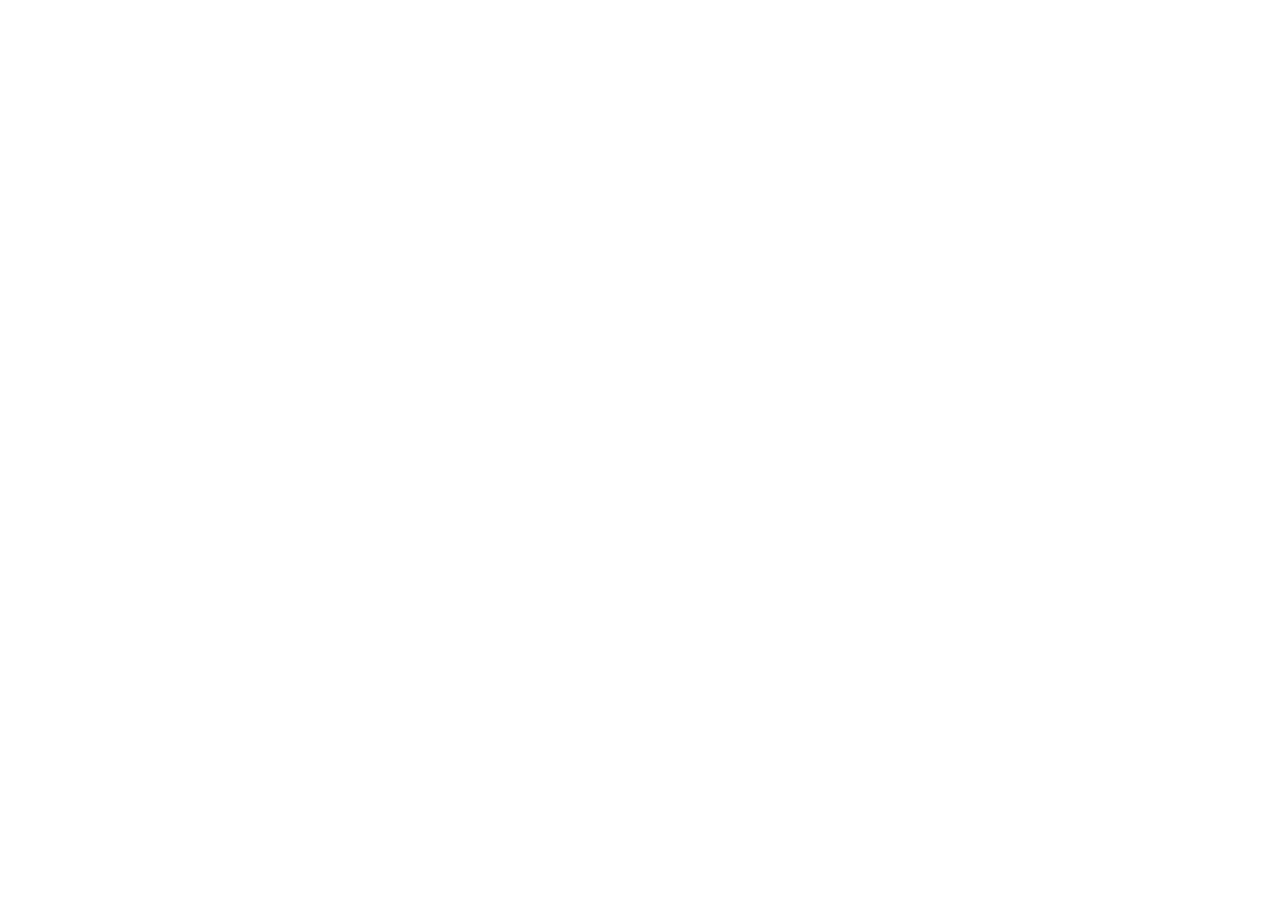
==== mobile/web/index.html @ 84db2c2c "Build the entire thing" ====
<!DOCTYPE html>
<html>
<head>
  <!--
    If you are serving your web app in a path other than the root, change the
    href value below to reflect the base path you are serving from.

    The path provided below has to start and end with a slash "/" in order for
    it to work correctly.

    For more details:
    * https://developer.mozilla.org/en-US/docs/Web/HTML/Element/base

    This is a placeholder for base href that will be replaced by the value of
    the `--base-href` argument provided to `flutter build`.
  -->
  <base href="$FLUTTER_BASE_HREF">

  <meta charset="UTF-8">
  <meta content="IE=Edge" http-equiv="X-UA-Compatible">
  <meta name="description" content="A new Flutter project.">

  <!-- iOS meta tags & icons -->
  <meta name="mobile-web-app-capable" content="yes">
  <meta name="apple-mobile-web-app-status-bar-style" content="black">
  <meta name="apple-mobile-web-app-title" content="appliance_fixer">
  <link rel="apple-touch-icon" href="icons/Icon-192.png">

  <!-- Favicon -->
  <link rel="icon" type="image/png" href="favicon.png"/>

  <title>appliance_fixer</title>
  <link rel="manifest" href="manifest.json">
</head>
<body>
  <!--
    You can customize the "flutter_bootstrap.js" script.
    This is useful to provide a custom configuration to the Flutter loader
    or to give the user feedback during the initialization process.

    For more details:
    * https://docs.flutter.dev/platform-integration/web/initialization
  -->
  <script src="flutter_bootstrap.js" async></script>
</body>
</html>
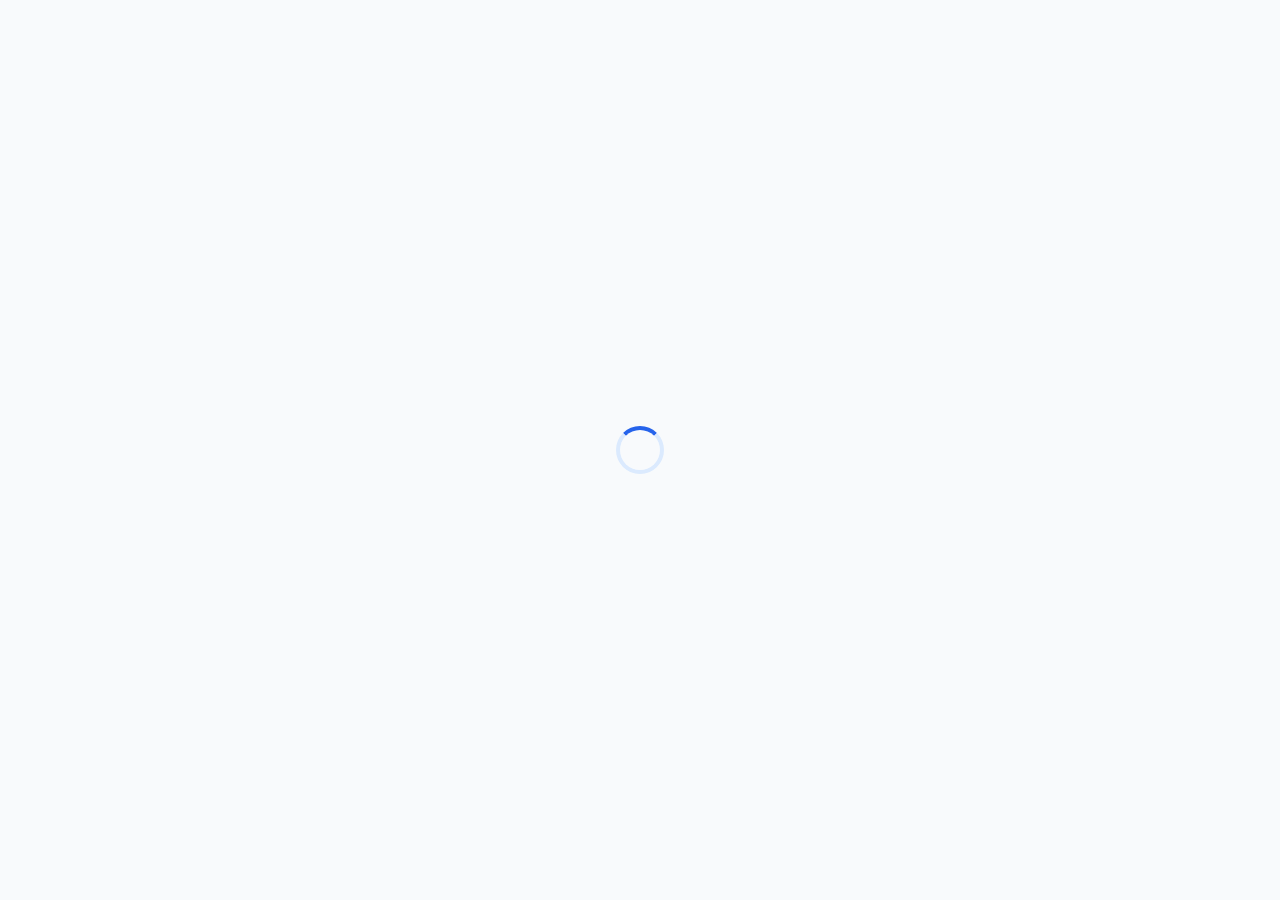
==== commit 9dacac21: "Lots of debugging" ====
--- a/mobile/web/index.html
+++ b/mobile/web/index.html
@@ -23,14 +23,45 @@
   <!-- iOS meta tags & icons -->
   <meta name="mobile-web-app-capable" content="yes">
   <meta name="apple-mobile-web-app-status-bar-style" content="black">
-  <meta name="apple-mobile-web-app-title" content="appliance_fixer">
+  <meta name="apple-mobile-web-app-title" content="home_rescue">
   <link rel="apple-touch-icon" href="icons/Icon-192.png">
 
   <!-- Favicon -->
   <link rel="icon" type="image/png" href="favicon.png"/>
 
-  <title>appliance_fixer</title>
+  <title>home_rescue</title>
   <link rel="manifest" href="manifest.json">
+
+  <style>
+    /* Splash shown while the Flutter engine downloads and boots, so the user
+       sees a branded spinner instead of a blank white screen. Removed once
+       Flutter paints its first frame (see the flutter-first-frame listener). */
+    #loading {
+      position: fixed;
+      inset: 0;
+      display: flex;
+      align-items: center;
+      justify-content: center;
+      background: #F8FAFC;
+      z-index: 9999;
+      transition: opacity 0.25s ease-out;
+    }
+    #loading.hidden {
+      opacity: 0;
+      pointer-events: none;
+    }
+    #loading .spinner {
+      width: 40px;
+      height: 40px;
+      border: 4px solid #DBEAFE;
+      border-top-color: #2563EB;
+      border-radius: 50%;
+      animation: spin 0.9s linear infinite;
+    }
+    @keyframes spin {
+      to { transform: rotate(360deg); }
+    }
+  </style>
 </head>
 <body>
   <!--
@@ -41,6 +72,16 @@
     For more details:
     * https://docs.flutter.dev/platform-integration/web/initialization
   -->
+  <div id="loading"><div class="spinner"></div></div>
+  <script>
+    // Fade out and remove the splash once Flutter renders its first frame.
+    window.addEventListener('flutter-first-frame', function () {
+      var el = document.getElementById('loading');
+      if (!el) return;
+      el.classList.add('hidden');
+      el.addEventListener('transitionend', function () { el.remove(); });
+    });
+  </script>
   <script src="flutter_bootstrap.js" async></script>
 </body>
 </html>
